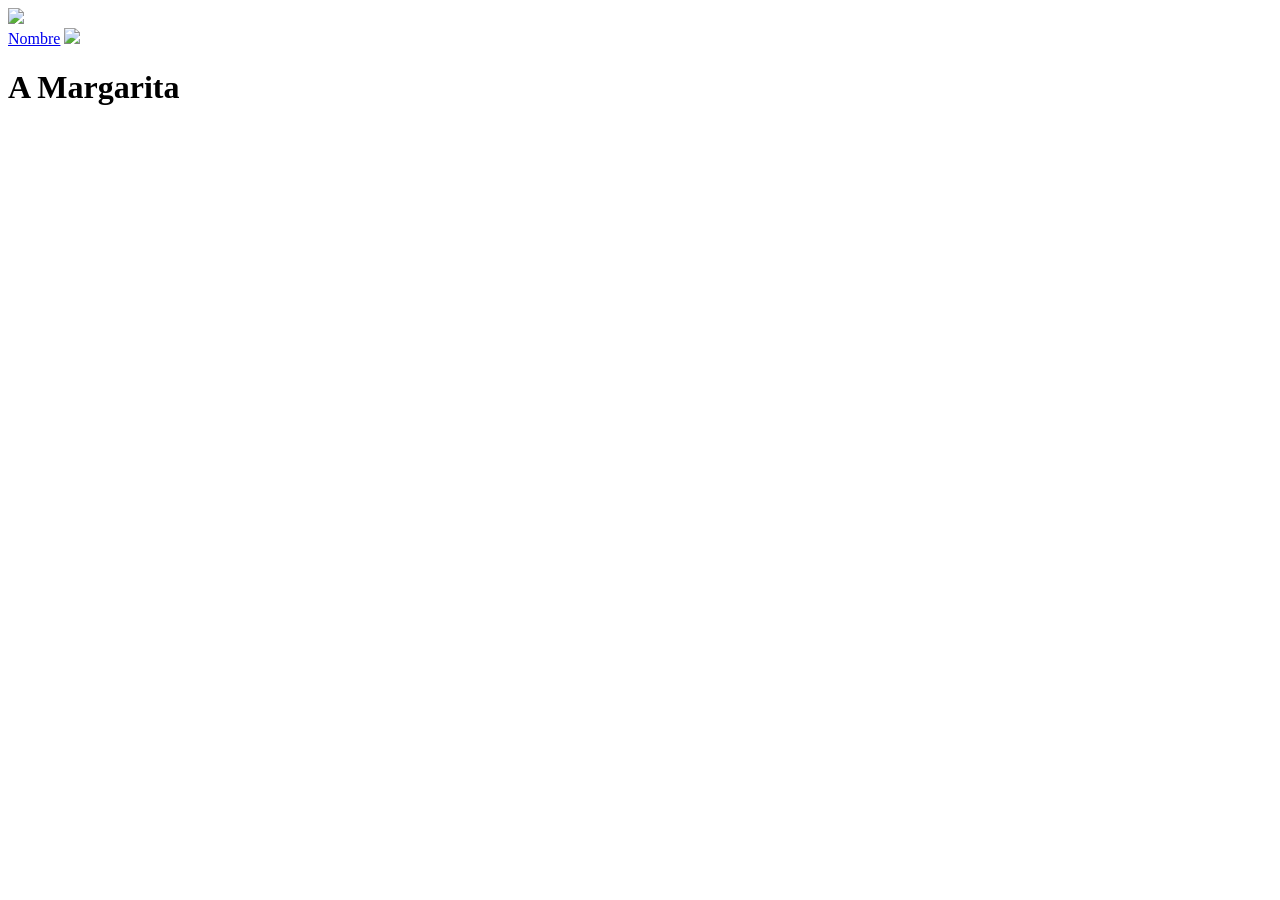
==== Formacion_estelar/juego_cuentos/juegoCuentosMargarita.html @ 219cbd02 "Inicio de pagina de juegos; boton de conexion en index, retirar despues" ====
<!DOCTYPE html>
<html lang="en">

<head>
    <meta charset="UTF-8">
    <meta name="viewport" content="width=device-width, initial-scale=1.0">
    <link rel="icon" href="/img_generales/icono_formacion_estelar.ico" type="image/x-icon">
    <title>Formacion Estelar</title>
    <link rel="stylesheet" href="/juego_cuentos/css/estiloJuegoCuentos.css">
</head>

<body>

    <div id="logo">
        <div id="logo1"> <a href="/index/index.html"><img src="/index/Imagenes/logo_con_icono_horizontal_con_blanco.png"
                    width="35%"></a></div>

        <a href="#" class="no-underline">Nombre</a>

        <img src="/index/Imagenes/gatito1.png" width="80px">
    </div>

    <h1 id="tituloCuento">A Margarita</h1>

<div class="contenedorCuentos">
  <div class="caja contenedorImagenFinal"></div>
  <div class="caja contenedorPreguntas"></div>
</div>

</body>

</html>
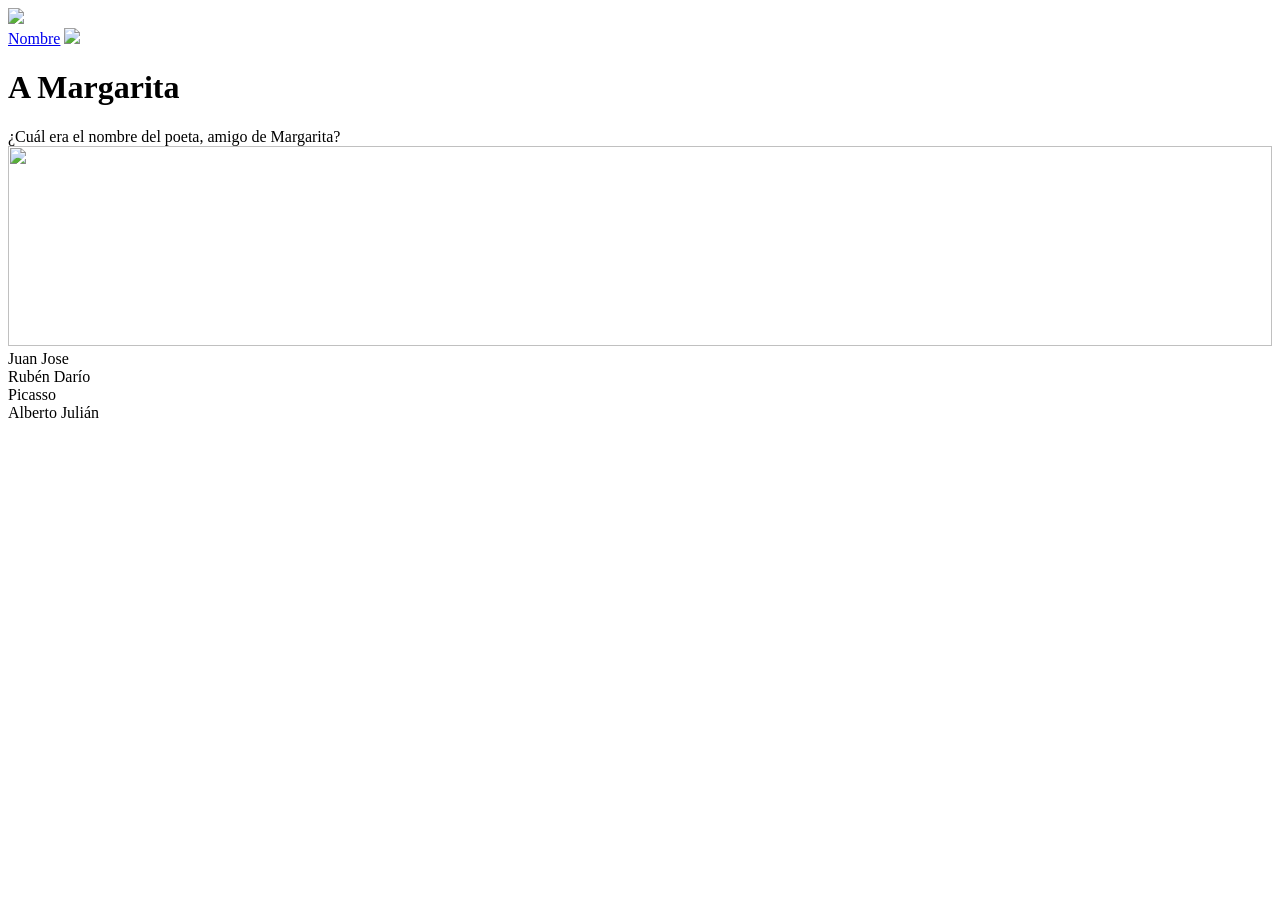
==== commit e4f447c5: "ajustes a pagina de juegos y hojas de estilo" ====
--- a/Formacion_estelar/juego_cuentos/juegoCuentosMargarita.html
+++ b/Formacion_estelar/juego_cuentos/juegoCuentosMargarita.html
@@ -22,10 +22,24 @@
 
     <h1 id="tituloCuento">A Margarita</h1>
 
-<div class="contenedorCuentos">
-  <div class="caja contenedorImagenFinal"></div>
-  <div class="caja contenedorPreguntas"></div>
-</div>
+
+
+    <div class="contenedor">
+        <div class="puntaje" id="puntaje"></div>
+        <div class="encabezado">
+            <div class="pregunta" id="pregunta">
+            </div>
+            <img src="#" class="imagen_juegos" id="imagen_juegos">
+        </div>
+        <div class="btn" id="btn1" onclick="oprimir_btn(0)"></div>
+        <div class="btn" id="btn2" onclick="oprimir_btn(1)"></div>
+        <div class="btn" id="btn3" onclick="oprimir_btn(2)"></div>
+        <div class="btn" id="btn4" onclick="oprimir_btn(3)"></div>
+
+        <script src="js/JavascriptJuegoCuentos.js"></script>
+    </div>
+
+
 
 </body>
 
